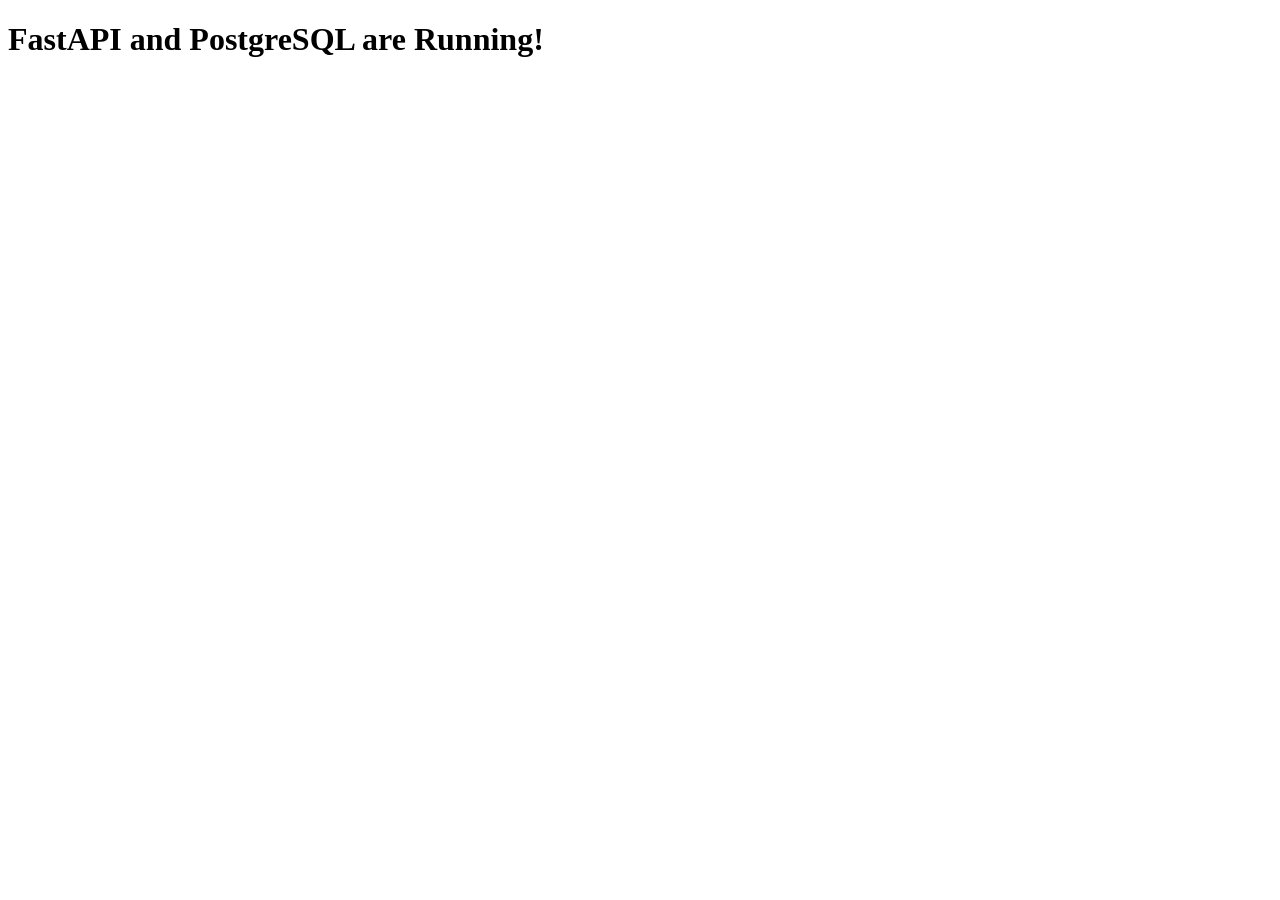
==== templates/index.html @ 4d0ffb17 "Update: changed file name, added javascript." ====
<!DOCTYPE html>
<html lang="en">
<head>
  <meta charset="UTF-8">
  <meta name="viewport" content="width=device-width, initial-scale=1.0">
  <title>Home Page</title>
  <link href="{{ url_for('static', path='/styles.css') }}" rel="stylesheet">
</head>
<body>
    <h1>FastAPI and PostgreSQL are Running!</h1>
    <script src="/static/index.js"></script>
</body>
</html>
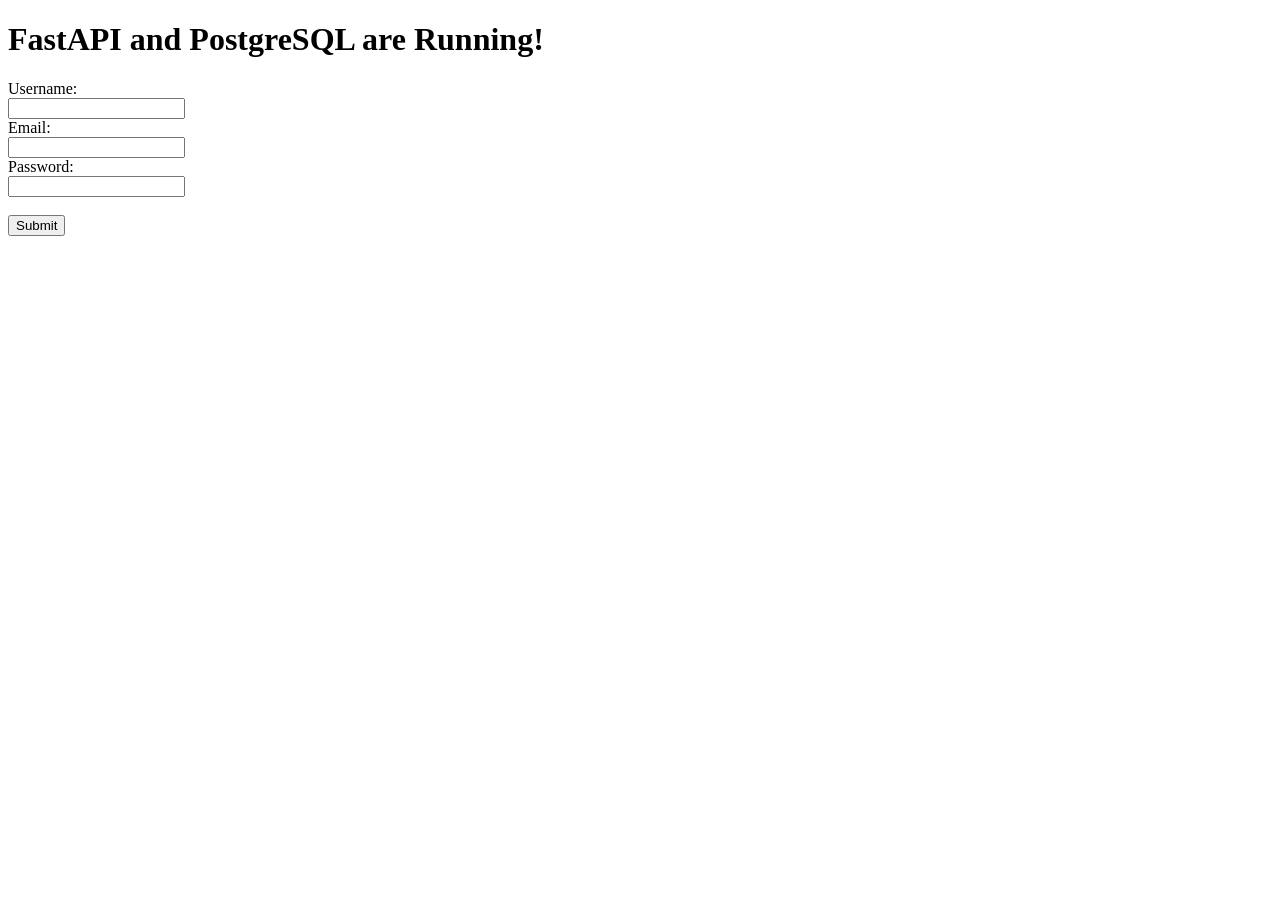
==== commit e3e93793: "Add: created form for user account creation." ====
--- a/templates/index.html
+++ b/templates/index.html
@@ -8,6 +8,15 @@
 </head>
 <body>
     <h1>FastAPI and PostgreSQL are Running!</h1>
+    <form action ="/userHome.html" method="post">
+      <label for="username">Username:</label><br>
+      <input type="text" name="username" value="" id="username"><br>
+      <label for="email">Email:</label><br>
+      <input type="email" name="email" value="" id="email"><br>
+      <label for="password">Password:</label><br>
+      <input type="password" name="password" value="" id="password"><br><br>
+      <input type="submit" value="Submit" id="submit">
+    </form>
     <script src="/static/index.js"></script>
 </body>
 </html>
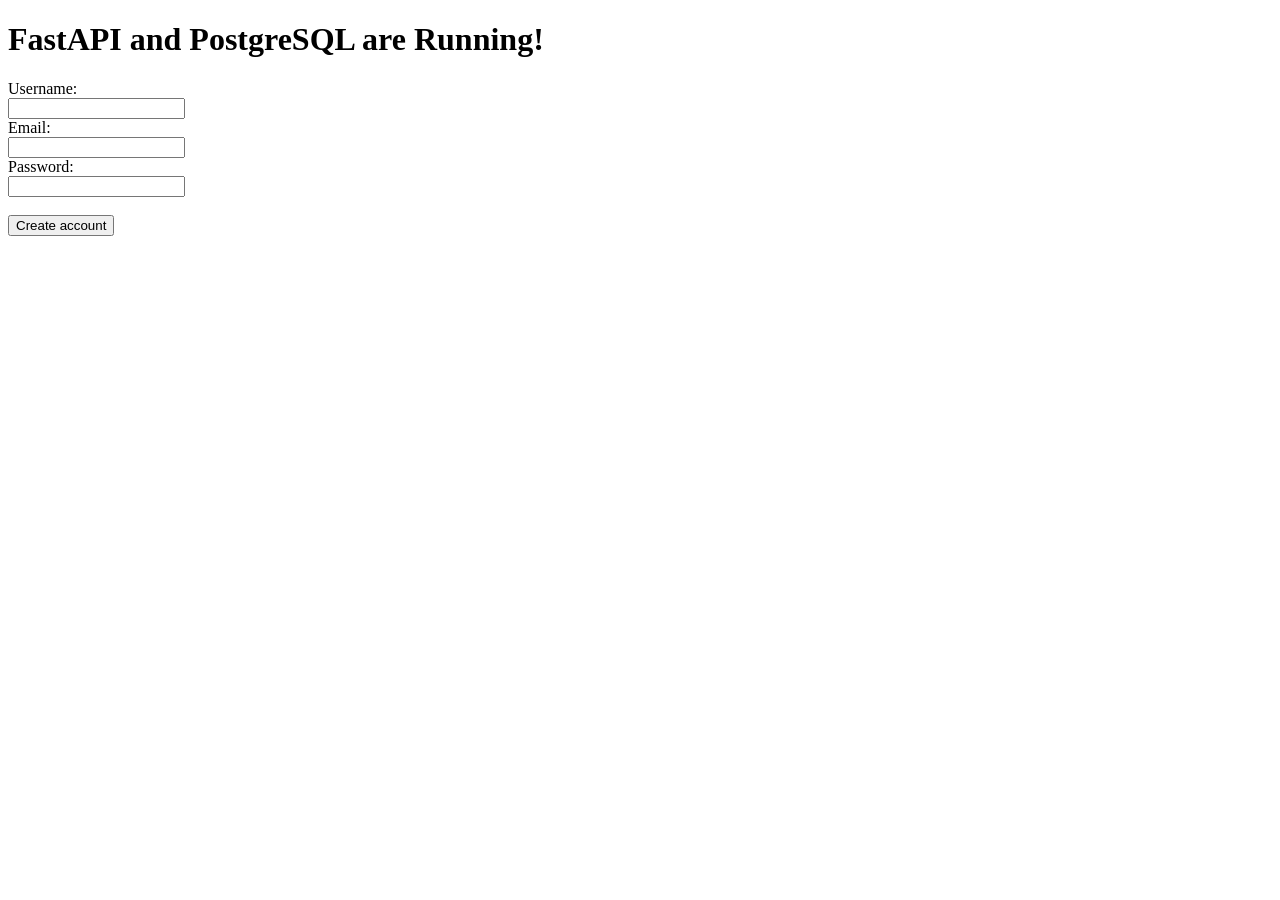
==== commit e5e8af7b: "Update: updated submit button." ====
--- a/templates/index.html
+++ b/templates/index.html
@@ -8,15 +8,16 @@
 </head>
 <body>
     <h1>FastAPI and PostgreSQL are Running!</h1>
-    <form action ="/userHome.html" method="post">
+    <form action ="/home" method="get">
       <label for="username">Username:</label><br>
       <input type="text" name="username" value="" id="username"><br>
       <label for="email">Email:</label><br>
       <input type="email" name="email" value="" id="email"><br>
       <label for="password">Password:</label><br>
       <input type="password" name="password" value="" id="password"><br><br>
-      <input type="submit" value="Submit" id="submit">
+      <button id="submit" type="button">Create account</button>
     </form>
+    <p id="status"></p>
     <script src="/static/index.js"></script>
 </body>
 </html>
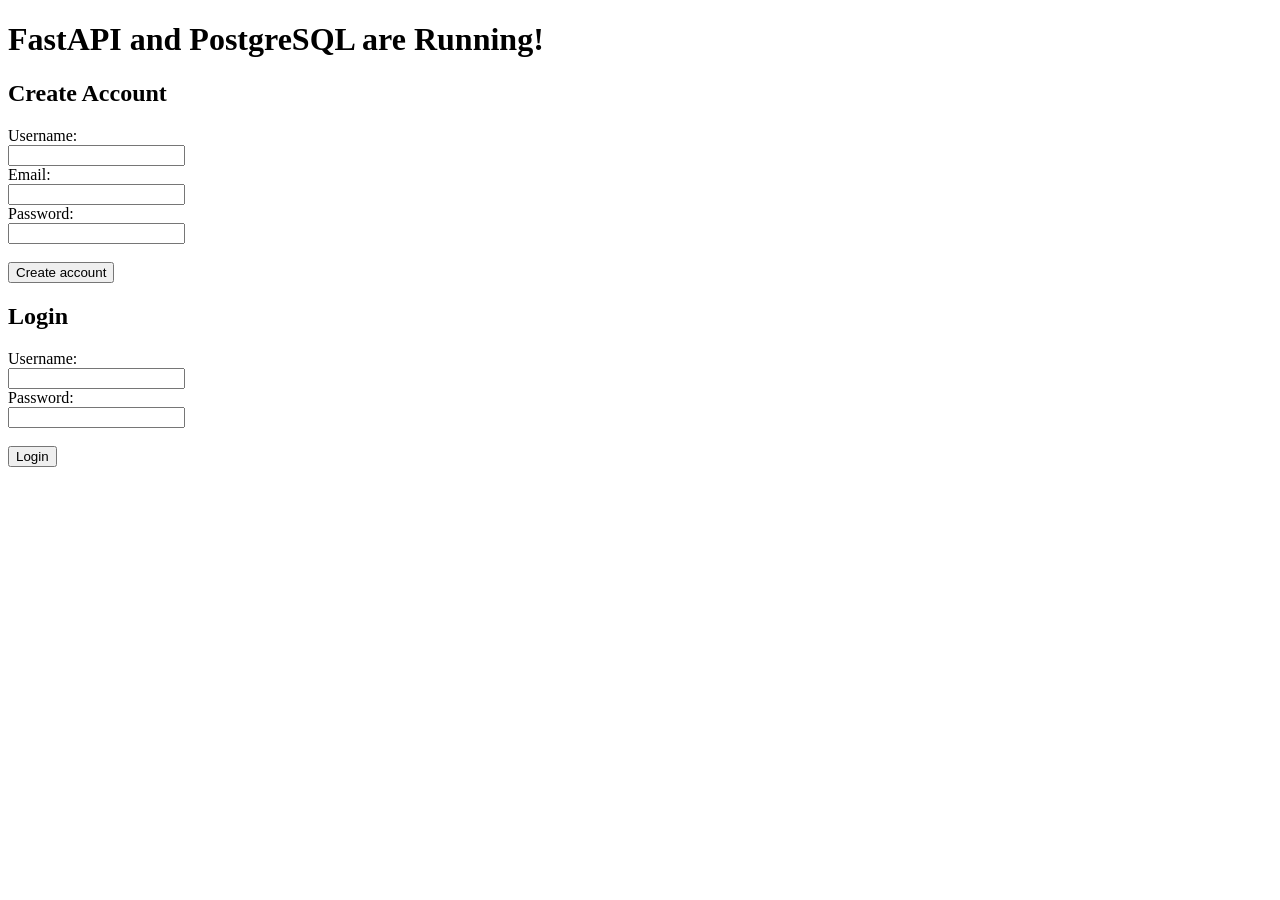
==== commit 17776cf1: "Add: added login form, added div." ====
--- a/templates/index.html
+++ b/templates/index.html
@@ -8,16 +8,29 @@
 </head>
 <body>
     <h1>FastAPI and PostgreSQL are Running!</h1>
-    <form action ="/home" method="get">
-      <label for="username">Username:</label><br>
-      <input type="text" name="username" value="" id="username"><br>
-      <label for="email">Email:</label><br>
-      <input type="email" name="email" value="" id="email"><br>
-      <label for="password">Password:</label><br>
-      <input type="password" name="password" value="" id="password"><br><br>
-      <button id="submit" type="button">Create account</button>
-    </form>
-    <p id="status"></p>
-    <script src="/static/index.js"></script>
+    <div class="row">
+      <form action ="/home" method="get" id="signup">
+        <h2>Create Account</h2>
+        <label for="username">Username:</label><br>
+        <input type="text" name="username" value="" id="username"><br>
+        <label for="email">Email:</label><br>
+        <input type="email" name="email" value="" id="email"><br>
+        <label for="password">Password:</label><br>
+        <input type="password" name="password" value="" id="password"><br><br>
+        <button id="submit" type="button">Create account</button>
+      </form>
+      <p id="status"></p>
+
+      <form action ="/home" method="get" id="login">
+        <h2>Login</h2>
+        <label for="username">Username:</label><br>
+        <input type="text" name="username" value="" id="login-username"><br>
+        <label for="password">Password:</label><br>
+        <input type="text" name="password" value="" id="login-password"><br><br>
+        <button id="login" type="button">Login</button>
+      </form>
+      <p id="login-status"></p>
+    </div>
+  <script src="/static/index.js"></script>
 </body>
 </html>
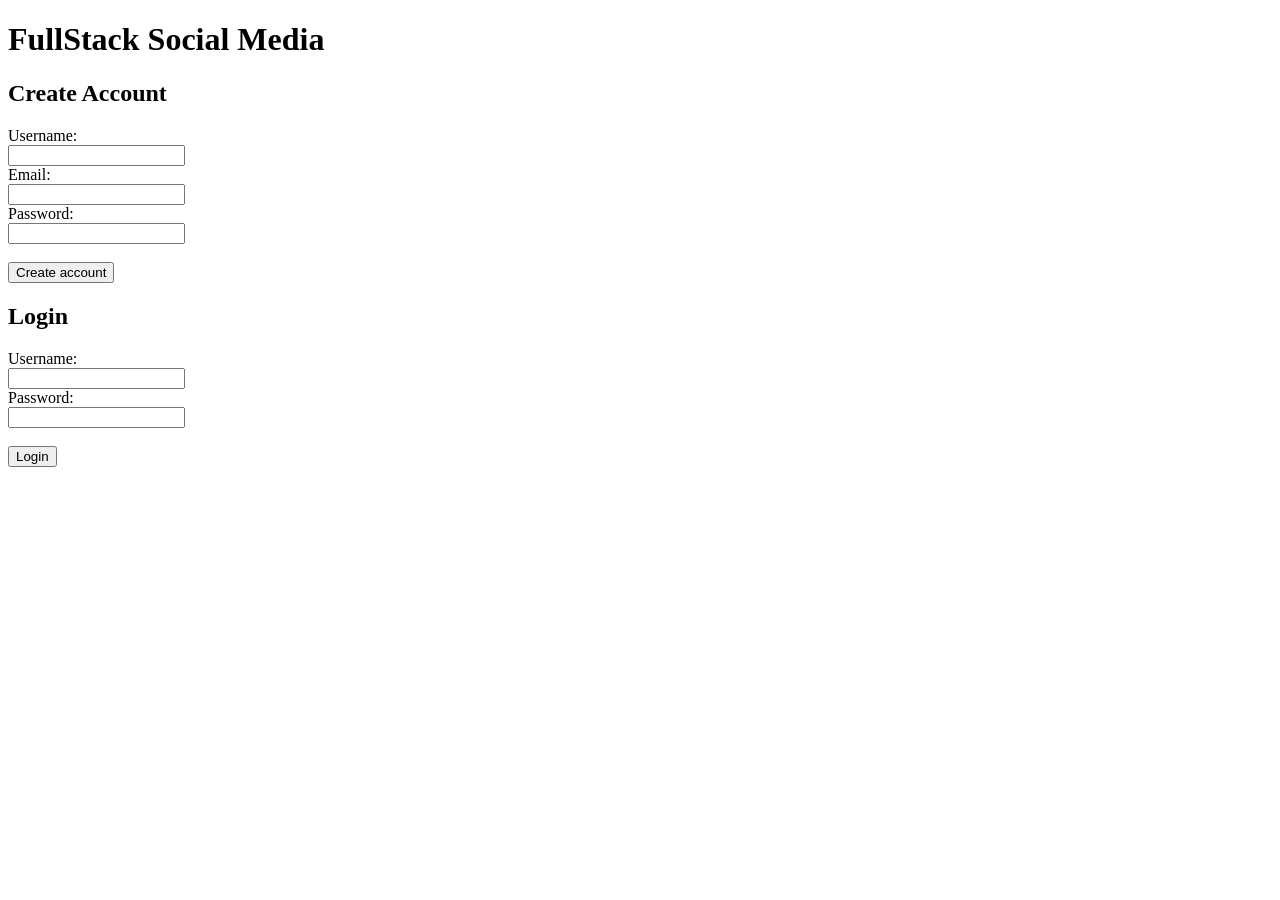
==== commit 93d9b84b: "Update: change page title." ====
--- a/templates/index.html
+++ b/templates/index.html
@@ -7,7 +7,7 @@
   <link href="{{ url_for('static', path='/styles.css') }}" rel="stylesheet">
 </head>
 <body>
-    <h1>FastAPI and PostgreSQL are Running!</h1>
+    <h1>FullStack Social Media</h1>
     <div class="row">
       <form action ="/home" method="get" id="signup">
         <h2>Create Account</h2>
